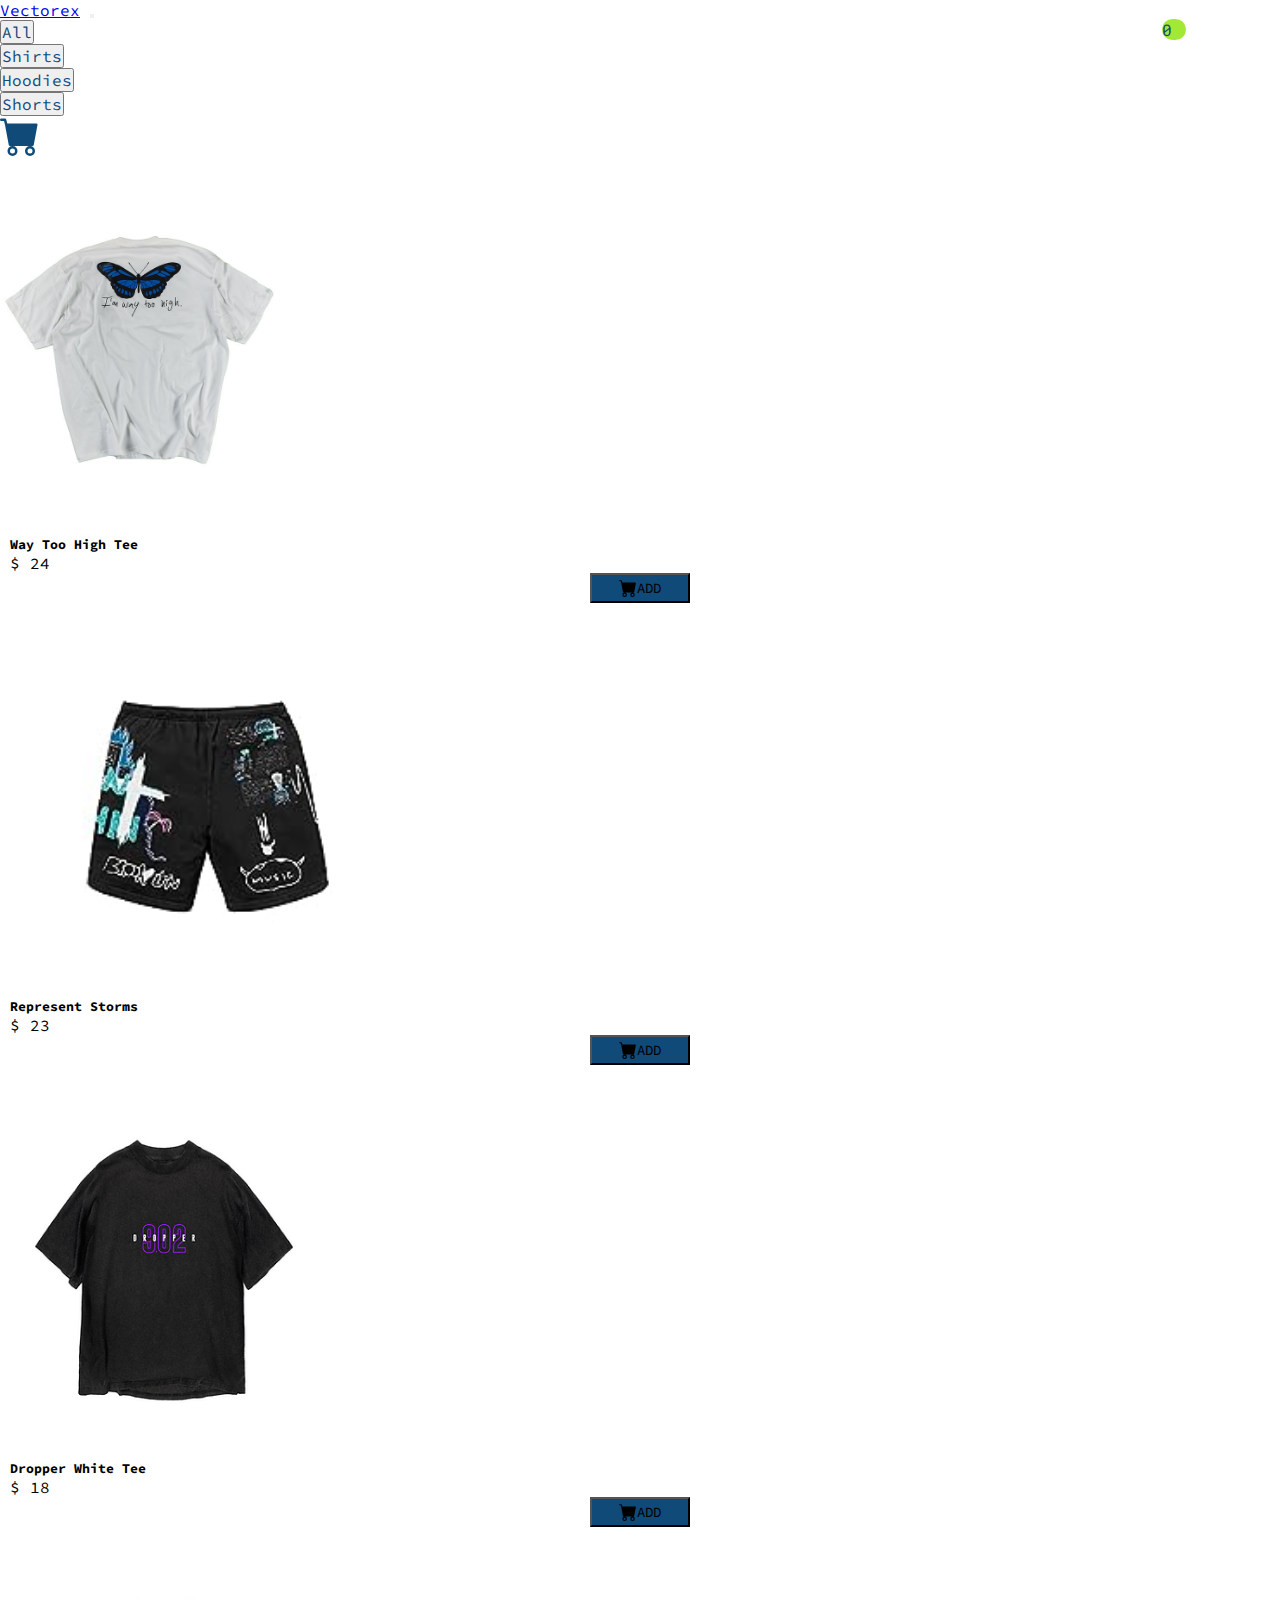
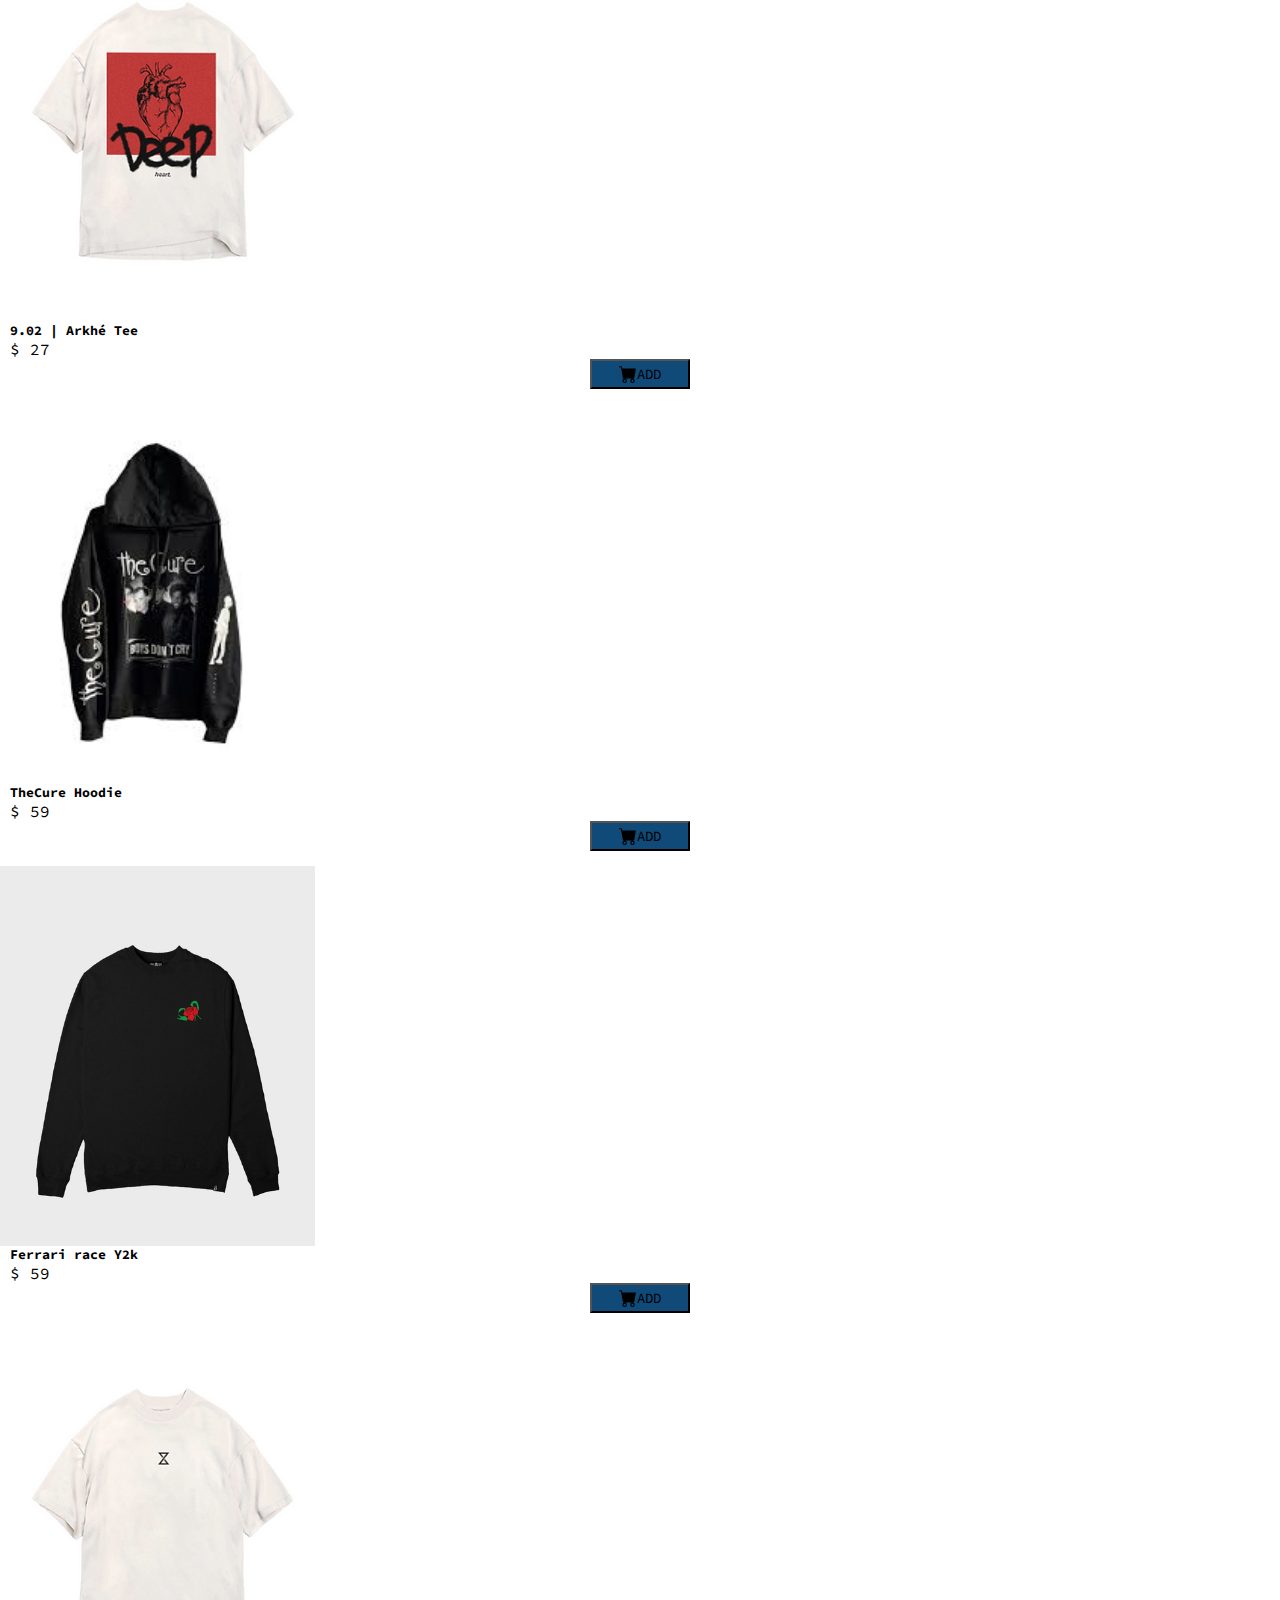
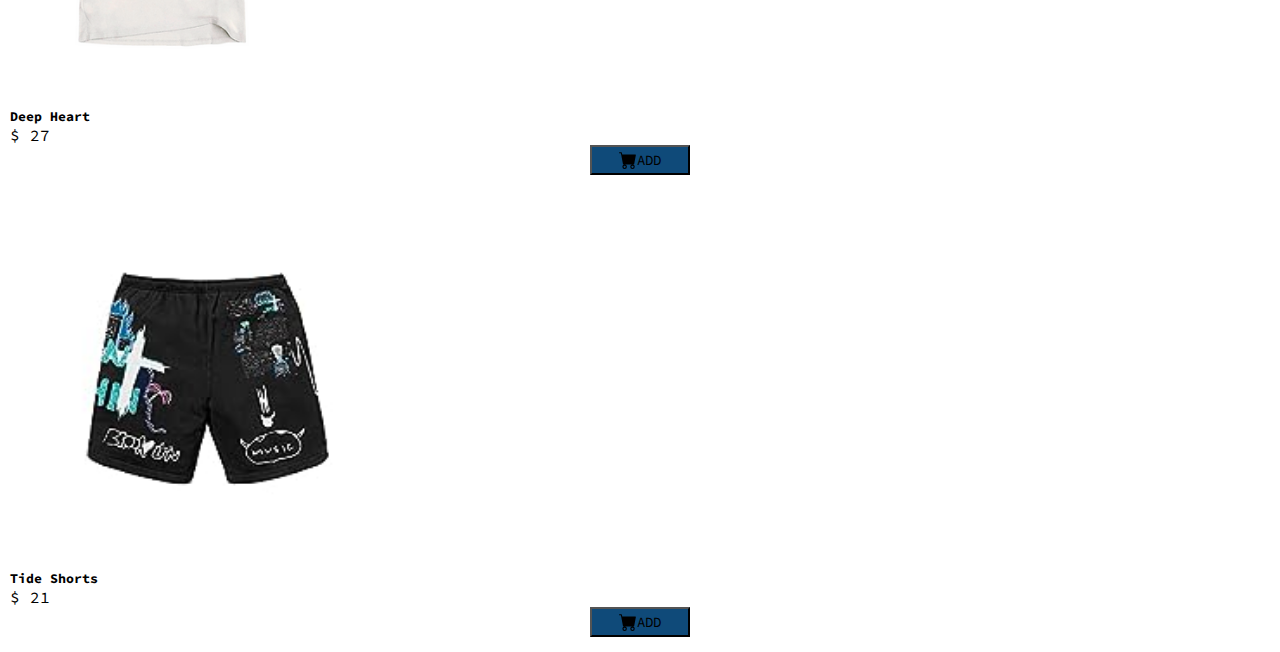
==== index.html @ 5c11e9ae "first commit" ====
<!DOCTYPE html>
<html lang="en">

<head>
    <meta charset="UTF-8">
    <meta name="viewport" content="width=device-width, initial-scale=1.0">
    <!-- bs -->
    <link href="https://cdn.jsdelivr.net/npm/bootstrap@5.3.1/dist/css/bootstrap.min.css" rel="stylesheet"
        integrity="sha384-4bw+/aepP/YC94hEpVNVgiZdgIC5+VKNBQNGCHeKRQN+PtmoHDEXuppvnDJzQIu9" crossorigin="anonymous">
    <!-- css -->
    <link rel="stylesheet" href="./styles.css">

    <script src="https://cdnjs.cloudflare.com/ajax/libs/gsap/3.9.1/gsap.min.js"></script>

    <title>Document</title>
</head>

<body>
    <header class="bg-white">
        <nav class="navbar navbar-expand-lg bg-white p-4 fixed-top">
            <div class="container-fluid justify-content-between">
                <div>
                    <a class="navbar-brand" href="#">Vectorex</a>
                    <button class="navbar-toggler" type="button" data-bs-toggle="collapse" data-bs-target="#navbarNav"
                        aria-controls="navbarNav" aria-expanded="false" aria-label="Toggle navigation">
                        <span class="navbar-toggler-icon"></span>
                    </button>
                </div>
                <div class="collapse navbar-collapse justify-content-center" id="navbarNav">
                    <ul class="navbar-nav">
                        <li class="nav-item nav_item">
                            <button id="all" class="nav-link btn-nav" aria-current="page" href="#">All</button>
                        </li>
                        <li class="nav-item nav_item">
                            <button id="shirts" class="nav-link btn-nav" href="#">Shirts</button>
                        </li>
                        <li class="nav-item nav_item">
                            <button id="hoodies" class="nav-link btn-nav" href="#">Hoodies</button>
                        </li>
                        <li class="nav-item nav_item">
                            <button id="shorts" class="nav-link btn-nav">Shorts</button>
                        </li>
                    </ul>
                </div>
                <a href="./cart.html" class="container-icon-cart">
                    <svg xmlns="http://www.w3.org/2000/svg" fill="currentColor" class="bi bi-cart-fill"
                        viewBox="0 0 16 16">
                        <path
                            d="M0 1.5A.5.5 0 0 1 .5 1H2a.5.5 0 0 1 .485.379L2.89 3H14.5a.5.5 0 0 1 .491.592l-1.5 8A.5.5 0 0 1 13 12H4a.5.5 0 0 1-.491-.408L2.01 3.607 1.61 2H.5a.5.5 0 0 1-.5-.5zM5 12a2 2 0 1 0 0 4 2 2 0 0 0 0-4zm7 0a2 2 0 1 0 0 4 2 2 0 0 0 0-4zm-7 1a1 1 0 1 1 0 2 1 1 0 0 1 0-2zm7 0a1 1 0 1 1 0 2 1 1 0 0 1 0-2z" />
                    </svg>
                    <small id="num-cart" class="num-cart text-center d-flex align-items-center justify-content-center">0</small>
                </a>
            </div>
        </nav>
    </header>
    <main class="mt-5">
        <div class="container">
            <div id="container-products" class="row d-flex justify-content-center align-items-center gap-2">
              
            </div>
        </div>
    </main>



    <script src="https://cdn.jsdelivr.net/npm/bootstrap@5.3.1/dist/js/bootstrap.bundle.min.js"
        integrity="sha384-HwwvtgBNo3bZJJLYd8oVXjrBZt8cqVSpeBNS5n7C8IVInixGAoxmnlMuBnhbgrkm"
        crossorigin="anonymous"></script>
        <script src="./main.js "></script>
</body>

</html>
---- styles.css ----
/* FONTS */
@import url('https://fonts.googleapis.com/css2?family=Source+Code+Pro:wght@500&display=swap');
@import url('https://fonts.googleapis.com/css2?family=Roboto+Mono:wght@500&display=swap');

/* INDEX */
* {
    margin: 0;
    padding: 0;
    font-family: 'Source Code Pro', monospace;
}

.container-icon-cart {
    margin-right: 70px;
    width: 40px;
    height: 40px;
    display: flex;
    color: rgb(15,74,121);
}
.container-icon-cart:hover{
    color: blueviolet;
}

.buttons-container--button {
    display: flex;
    font-size: 14px;
    width: 100px;
    height: 30px;
    justify-content: center;
    align-items: center;
}

.icon-cart {
    width: 18px;
    height: 18px;
}

.num-cart{
background-color: rgb(161, 233, 53);
position: absolute;
right: 94px;
top: 19px;
font-size: 16px;
border-radius: 100px;
width: 1.5em;
height: 1.3em;
font-family: 'Roboto Mono', monospace;
}

.btn-nav{
    font-size: 16px;
    color: rgb(15,74,121);
}

.navbar-nav .nav-item {
    position: relative;
}

.navbar-nav .nav-item::before {
    content: '';
    position: absolute;
    bottom: 0;
    left: 0;
    width: 0;
    height: 2px;
    background-color: rgb(15,74,121);
    transition: width 0.2s ease-in-out;
}

.navbar-nav .nav-item:hover::before {
    width: 100%;
}

.btn-nav:hover{
    width: 100%;
    right: 0;
    color: blueviolet;
}

.btn-container {
    display: inline-block;
    align-items: center;
    justify-content: center;
}

.buttons-container {
    display: flex;
    justify-content: space-around;
    align-items: center;
    margin-bottom: 15px;
}
.card-img{
    width: 289;
    height: 380px;
    display: flex;
    justify-content: center;
}
.card-body{
    margin: 0px;
    padding: 0px;
}

.btn-color{
    background-color: rgb(15,74,121);
}
.btn-color2{
background-color: white;
color: rgb(15,74,121);
border: 3px solid rgb(15,74,121);;
}
.btn-color:hover, .btn-color2:hover{
    background-color: blueviolet;
    border: blueviolet;
}

.card-title, .card-text{
    margin-left: 10px;
}


/* CART */
.img-cart{
    width: 8.5rem;
    height: 10.5rem;
}

.card-products{
    max-width: 650px;
}
.align-middle {
    vertical-align: middle;
}

.text-elements{
    font-size: 14px;
}
.title-elements{
    font-size: 19px;
}
.margin-main{
    margin-top: 90px;
}

.none{
    display: none;
}
.container-elements{
margin-bottom: 80px;    
}
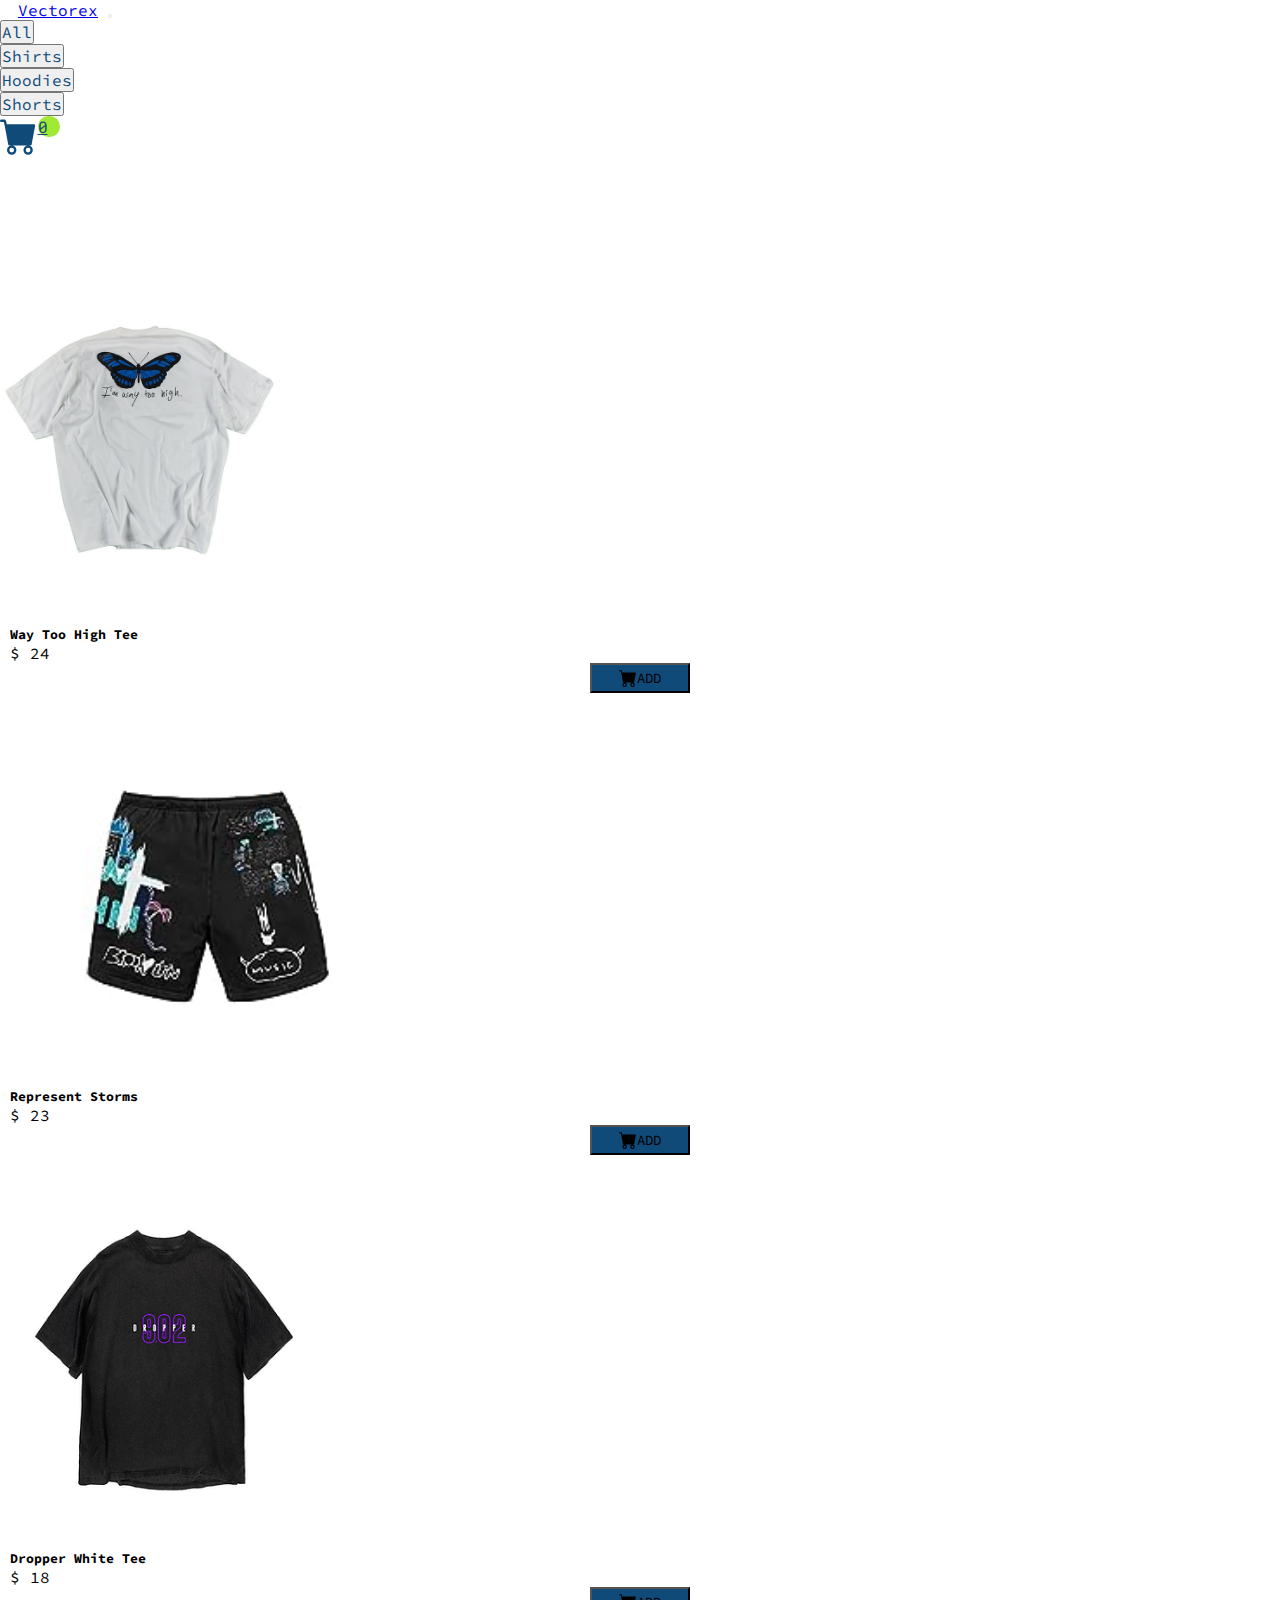
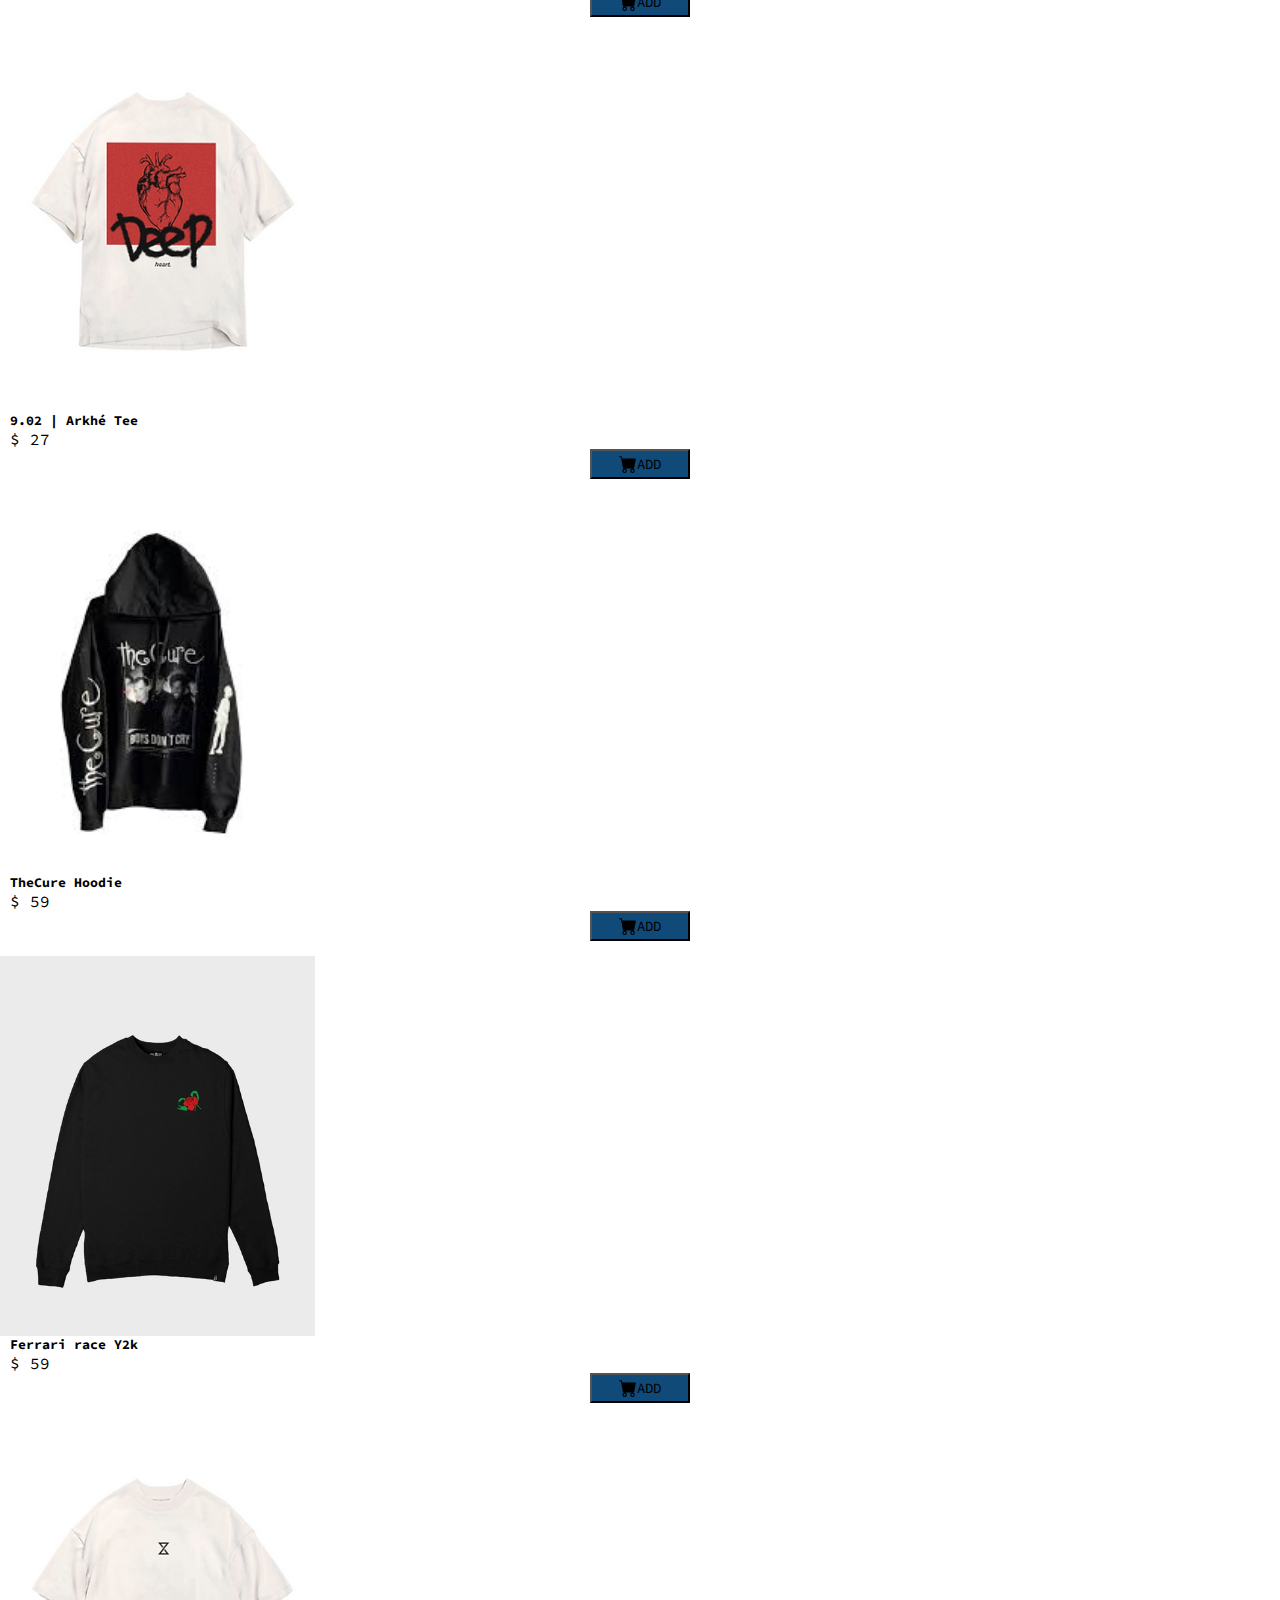
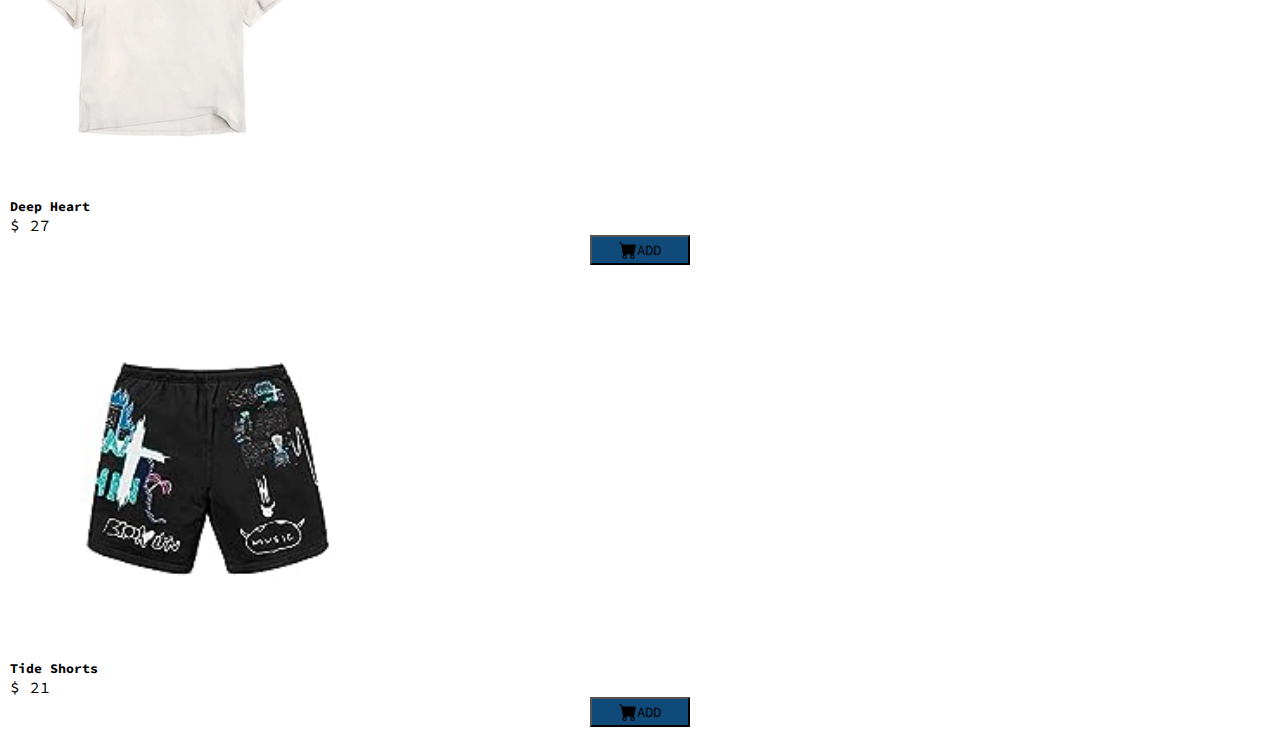
==== commit 1bac1918: "responsive" ====
--- a/index.html
+++ b/index.html
@@ -17,46 +17,50 @@
 
 <body>
     <header class="bg-white">
-        <nav class="navbar navbar-expand-lg bg-white p-4 fixed-top">
-            <div class="container-fluid justify-content-between">
-                <div>
-                    <a class="navbar-brand" href="#">Vectorex</a>
-                    <button class="navbar-toggler" type="button" data-bs-toggle="collapse" data-bs-target="#navbarNav"
-                        aria-controls="navbarNav" aria-expanded="false" aria-label="Toggle navigation">
-                        <span class="navbar-toggler-icon"></span>
-                    </button>
+            <nav class="navbar navbar-expand-sm bg-white pt-4 fixed-top">
+                <div class="container-fluid d-flex justify-content-center gap-5">
+                    <div class="d-flex gap-5">
+                        <a class="navbar-brand vectorex" href="#">Vectorex</a>
+                        <button class="navbar-toggler order-first" type="button" data-bs-toggle="collapse"
+                            data-bs-target="#navbarNav" aria-controls="navbarNav" aria-expanded="false"
+                            aria-label="Toggle navigation">
+                            <span class="navbar-toggler-icon"></span>
+                        </button>
+                    </div>
+                    <div class="collapse navbar-collapse justify-content-center" id="navbarNav">
+                        <ul class="navbar-nav">
+                            <li class="nav-item nav_item">
+                                <button id="all" class="nav-link btn-nav" aria-current="page" href="#">All</button>
+                            </li>
+                            <li class="nav-item nav_item">
+                                <button id="shirts" class="nav-link btn-nav" href="#">Shirts</button>
+                            </li>
+                            <li class="nav-item nav_item">
+                                <button id="hoodies" class="nav-link btn-nav" href="#">Hoodies</button>
+                            </li>
+                            <li class="nav-item nav_item">
+                                <button id="shorts" class="nav-link btn-nav">Shorts</button>
+                            </li>
+                        </ul>
+                    </div>
+                    <div>
+                    <a href="./cart.html" class="container-icon-cart">
+                        <svg xmlns="http://www.w3.org/2000/svg" fill="currentColor" class="bi bi-cart-fill"
+                            viewBox="0 0 16 16">
+                            <path
+                                d="M0 1.5A.5.5 0 0 1 .5 1H2a.5.5 0 0 1 .485.379L2.89 3H14.5a.5.5 0 0 1 .491.592l-1.5 8A.5.5 0 0 1 13 12H4a.5.5 0 0 1-.491-.408L2.01 3.607 1.61 2H.5a.5.5 0 0 1-.5-.5zM5 12a2 2 0 1 0 0 4 2 2 0 0 0 0-4zm7 0a2 2 0 1 0 0 4 2 2 0 0 0 0-4zm-7 1a1 1 0 1 1 0 2 1 1 0 0 1 0-2zm7 0a1 1 0 1 1 0 2 1 1 0 0 1 0-2z" />
+                        </svg>
+                        <small id="num-cart"
+                            class="num-cart text-center d-flex align-items-center justify-content-center">0</small>
+                    </a>
                 </div>
-                <div class="collapse navbar-collapse justify-content-center" id="navbarNav">
-                    <ul class="navbar-nav">
-                        <li class="nav-item nav_item">
-                            <button id="all" class="nav-link btn-nav" aria-current="page" href="#">All</button>
-                        </li>
-                        <li class="nav-item nav_item">
-                            <button id="shirts" class="nav-link btn-nav" href="#">Shirts</button>
-                        </li>
-                        <li class="nav-item nav_item">
-                            <button id="hoodies" class="nav-link btn-nav" href="#">Hoodies</button>
-                        </li>
-                        <li class="nav-item nav_item">
-                            <button id="shorts" class="nav-link btn-nav">Shorts</button>
-                        </li>
-                    </ul>
                 </div>
-                <a href="./cart.html" class="container-icon-cart">
-                    <svg xmlns="http://www.w3.org/2000/svg" fill="currentColor" class="bi bi-cart-fill"
-                        viewBox="0 0 16 16">
-                        <path
-                            d="M0 1.5A.5.5 0 0 1 .5 1H2a.5.5 0 0 1 .485.379L2.89 3H14.5a.5.5 0 0 1 .491.592l-1.5 8A.5.5 0 0 1 13 12H4a.5.5 0 0 1-.491-.408L2.01 3.607 1.61 2H.5a.5.5 0 0 1-.5-.5zM5 12a2 2 0 1 0 0 4 2 2 0 0 0 0-4zm7 0a2 2 0 1 0 0 4 2 2 0 0 0 0-4zm-7 1a1 1 0 1 1 0 2 1 1 0 0 1 0-2zm7 0a1 1 0 1 1 0 2 1 1 0 0 1 0-2z" />
-                    </svg>
-                    <small id="num-cart" class="num-cart text-center d-flex align-items-center justify-content-center">0</small>
-                </a>
-            </div>
-        </nav>
+            </nav>
     </header>
-    <main class="mt-5">
+    <main class="margin-main">
         <div class="container">
             <div id="container-products" class="row d-flex justify-content-center align-items-center gap-2">
-              
+
             </div>
         </div>
     </main>
@@ -66,10 +70,7 @@
     <script src="https://cdn.jsdelivr.net/npm/bootstrap@5.3.1/dist/js/bootstrap.bundle.min.js"
         integrity="sha384-HwwvtgBNo3bZJJLYd8oVXjrBZt8cqVSpeBNS5n7C8IVInixGAoxmnlMuBnhbgrkm"
         crossorigin="anonymous"></script>
-        <script src="./main.js "></script>
+    <script src="./main.js "></script>
 </body>
 
-</html>
-
-
-
+</html>--- a/styles.css
+++ b/styles.css
@@ -11,12 +11,13 @@
 
 .container-icon-cart {
     margin-right: 70px;
-    width: 40px;
+    width: 60px;
     height: 40px;
     display: flex;
-    color: rgb(15,74,121);
-}
-.container-icon-cart:hover{
+    color: rgb(15, 74, 121);
+}
+
+.container-icon-cart:hover {
     color: blueviolet;
 }
 
@@ -34,21 +35,19 @@
     height: 18px;
 }
 
-.num-cart{
-background-color: rgb(161, 233, 53);
-position: absolute;
-right: 94px;
-top: 19px;
-font-size: 16px;
-border-radius: 100px;
-width: 1.5em;
-height: 1.3em;
-font-family: 'Roboto Mono', monospace;
-}
-
-.btn-nav{
+.num-cart {
+    background-color: rgb(161, 233, 53);
     font-size: 16px;
-    color: rgb(15,74,121);
+    border-radius: 100px;
+    width: 1.5em;
+    height: 1.3em;
+    font-family: 'Roboto Mono', monospace;
+}
+
+
+.btn-nav {
+    font-size: 16px;
+    color: rgb(15, 74, 121);
 }
 
 .navbar-nav .nav-item {
@@ -62,7 +61,7 @@
     left: 0;
     width: 0;
     height: 2px;
-    background-color: rgb(15,74,121);
+    background-color: rgb(15, 74, 121);
     transition: width 0.2s ease-in-out;
 }
 
@@ -70,7 +69,7 @@
     width: 100%;
 }
 
-.btn-nav:hover{
+.btn-nav:hover {
     width: 100%;
     right: 0;
     color: blueviolet;
@@ -88,66 +87,119 @@
     align-items: center;
     margin-bottom: 15px;
 }
-.card-img{
+
+.card-img {
     width: 289;
     height: 380px;
     display: flex;
     justify-content: center;
 }
-.card-body{
+
+.card-body {
     margin: 0px;
     padding: 0px;
 }
 
-.btn-color{
-    background-color: rgb(15,74,121);
-}
-.btn-color2{
-background-color: white;
-color: rgb(15,74,121);
-border: 3px solid rgb(15,74,121);;
-}
-.btn-color:hover, .btn-color2:hover{
+.btn-color {
+    background-color: rgb(15, 74, 121);
+}
+
+.btn-color2 {
+    background-color: white;
+    color: rgb(15, 74, 121);
+    border: 3px solid rgb(15, 74, 121);
+    ;
+}
+
+.vectorex{
+    margin-left: 18px;
+}
+
+.vectorex-cart{
+    margin-left: 38px;
+}
+
+.btn-color:hover,
+.btn-color2:hover {
     background-color: blueviolet;
     border: blueviolet;
 }
 
-.card-title, .card-text{
+.card-title,
+.card-text {
     margin-left: 10px;
 }
 
 
+
 /* CART */
-.img-cart{
+.img-cart {
     width: 8.5rem;
     height: 10.5rem;
 }
 
-.card-products{
+.card-products {
     max-width: 650px;
 }
+
 .align-middle {
     vertical-align: middle;
 }
 
-.text-elements{
+.text-elements {
     font-size: 14px;
 }
-.title-elements{
+
+.title-elements {
     font-size: 19px;
 }
-.margin-main{
+
+.margin-main {
     margin-top: 90px;
 }
 
-.none{
+.none {
     display: none;
 }
-.container-elements{
-margin-bottom: 80px;    
-}
-
-
-
-
-
+
+.container-elements {
+    margin-bottom: 80px;
+}
+
+.btn-cart{
+border: 0px;    
+background-color: white;
+height: 40px;
+}
+
+.btn-cart-2{
+background-color: rgb(15, 74, 121);
+border-radius: 15px;
+height: 30px;
+
+}
+
+.btn-cart-2:hover{
+    background-color: blueviolet;
+}
+
+.delete-product{
+    border-radius: 5px;
+}
+
+
+@media (max-width: 578px) {
+    .container-icon-cart {
+        margin-right: -9px;
+    }
+    .vectorex, .vectorex-cart{
+        margin-left: 0px;
+    }
+    .btn-cart{
+        font-size: 13px;
+    }
+    .text-buttons{
+        font-size: 17px;
+    }
+
+}